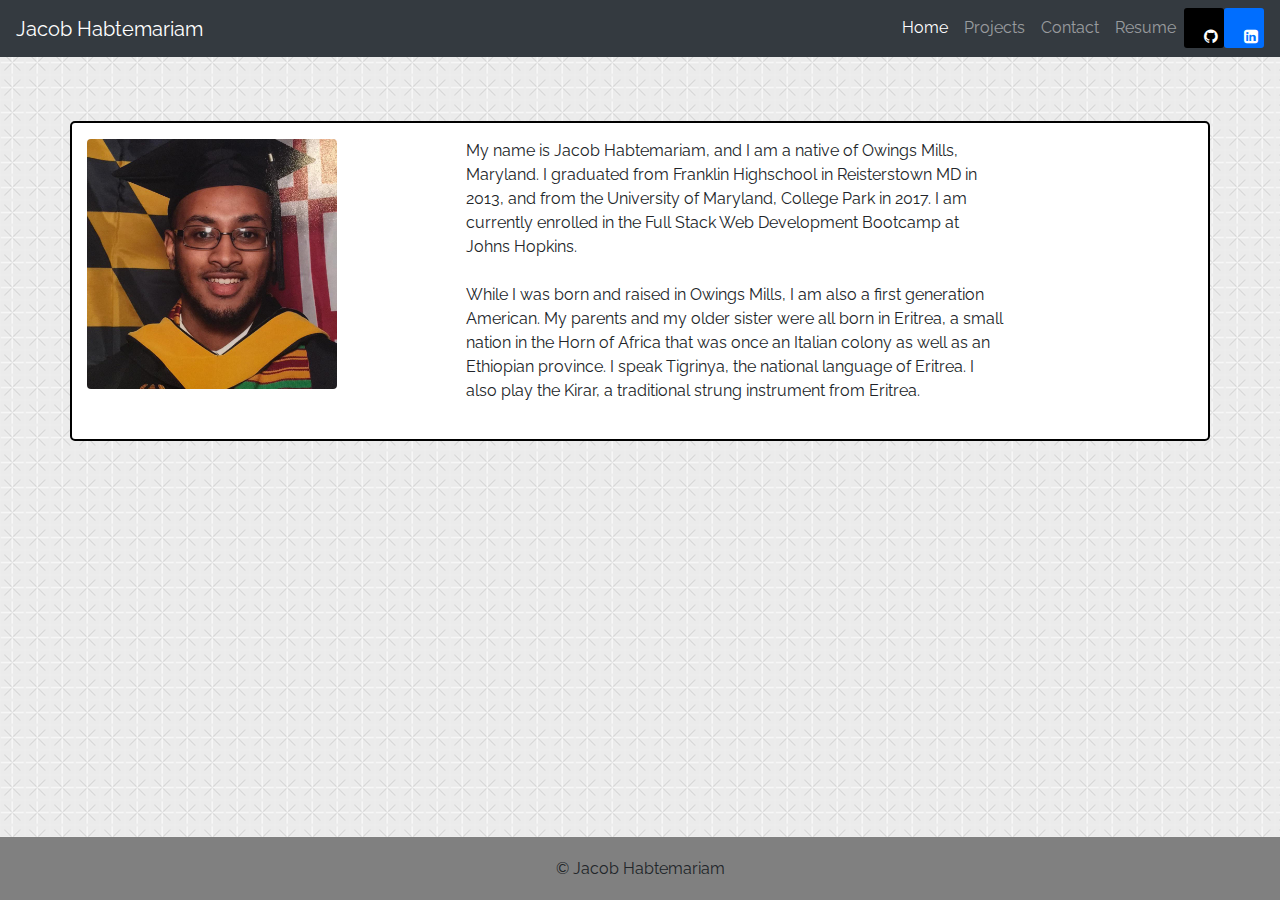
==== index.html @ 730be419 "css tweaks" ====
<!DOCTYPE html>
<html lang="en">

<head>
    <meta charset="UTF-8">
    <meta name="viewport" content="width=device-width, initial-scale=1.0">
    <meta http-equiv="X-UA-Compatible" content="ie=edge">
    <title>Jacob's Portfolio</title>

    <!-- Import CSS -->
    <link rel="stylesheet" type="text/css" href="./assets/css/style.css">
    <!-- Import Google Font -->
    <link href="https://fonts.googleapis.com/css?family=Raleway&display=swap" rel="stylesheet">
    <!-- Import Font Awesome -->
    <link rel="stylesheet" href="https://cdnjs.cloudflare.com/ajax/libs/font-awesome/4.7.0/css/font-awesome.min.css">
    <!-- Import Bootstrap -->
    <link rel="stylesheet" href="https://stackpath.bootstrapcdn.com/bootstrap/4.4.1/css/bootstrap.min.css" integrity="sha384-Vkoo8x4CGsO3+Hhxv8T/Q5PaXtkKtu6ug5TOeNV6gBiFeWPGFN9MuhOf23Q9Ifjh" crossorigin="anonymous">


</head>

<body>
    <nav class="navbar navbar-expand-lg navbar-dark bg-dark">
        <a class="navbar-brand" href="./index.html">Jacob Habtemariam</a>
        <button class="navbar-toggler" type="button" data-toggle="collapse" data-target="#navbarNav" aria-controls="navbarNav" aria-expanded="false" aria-label="Toggle navigation">
                          <span class="navbar-toggler-icon"></span>
                        </button>
        <div class="collapse navbar-collapse" id="navbarNav">
            <ul class="navbar-nav ml-auto">
                <li class="nav-item active">
                    <a class="nav-link" href="./index.html">Home </a>
                </li>
                <li class="nav-item">
                    <a class="nav-link" href="./projects.html">Projects</a>
                </li>
                <li class="nav-item">
                    <a class="nav-link" href="./contact.html">Contact <span class="sr-only">(current)</span></a>
                </li>
                <li class="nav-item">
                    <a class="nav-link" href="https://drive.google.com/file/d/1t6vtmh7wUtiWyu76yQDT3adiXSbrDfna/view?usp=sharing" target="_blank">Resume</a>
                </li>
                <li class="nav-item">
                    <a href="https://www.github.com/JEmnetu" target="_blank" class="fa fa-github"></a>
                </li>
                <li class="nav-item">
                    <a href="https://www.linkedin.com/in/habtemariamje/" target="_blank" class="fa fa-linkedin-square"></a>
                </li>

            </ul>
        </div>
    </nav>

    <div class="container">
        <div class="row">
            <div class="col-sm-12 col-md-12 main-content">
                <div class="row">
                    <div class="col-xs-12 col-sm-12 col-md-4">
                        <img src="./assets/images/Profile_Pic.png" alt="Profile Picture" height="250px" width="250px" id="profilePic">
                    </div>
                    <div class="col-xs-12 col-sm-12 col-md-6">
                        <p id="main-paragraph">My name is Jacob Habtemariam, and I am a native of Owings Mills, Maryland. I graduated from Franklin Highschool in Reisterstown MD in 2013, and from the University of Maryland, College Park in 2017. I am currently enrolled in the
                            Full Stack Web Development Bootcamp at Johns Hopkins.

                            <br>
                            <br> While I was born and raised in Owings Mills, I am also a first generation American. My parents and my older sister were all born in Eritrea, a small nation in the Horn of Africa that was once an Italian colony as well
                            as an Ethiopian province. I speak Tigrinya, the national language of Eritrea. I also play the Kirar, a traditional strung instrument from Eritrea.
                        </p>
                    </div>
                </div>

            </div>
        </div>


    </div>
    <footer class=" footer fixed-bottom">
        <p>&copy; Jacob Habtemariam</p>
    </footer>
    <!-- Import Jquery -->
    <script src="https://code.jquery.com/jquery-3.4.1.js" integrity="sha256-WpOohJOqMqqyKL9FccASB9O0KwACQJpFTUBLTYOVvVU=" crossorigin="anonymous"></script>
    <script src="https://code.jquery.com/jquery-3.3.1.slim.min.js" integrity="sha384-q8i/X+965DzO0rT7abK41JStQIAqVgRVzpbzo5smXKp4YfRvH+8abtTE1Pi6jizo" crossorigin="anonymous"></script>
    <script src="https://cdnjs.cloudflare.com/ajax/libs/popper.js/1.14.7/umd/popper.min.js" integrity="sha384-UO2eT0CpHqdSJQ6hJty5KVphtPhzWj9WO1clHTMGa3JDZwrnQq4sF86dIHNDz0W1" crossorigin="anonymous"></script>
    <script src="https://stackpath.bootstrapcdn.com/bootstrap/4.3.1/js/bootstrap.min.js" integrity="sha384-JjSmVgyd0p3pXB1rRibZUAYoIIy6OrQ6VrjIEaFf/nJGzIxFDsf4x0xIM+B07jRM" crossorigin="anonymous"></script>
</body>

</html>
---- assets/css/style.css ----
* {
    font-family: 'Raleway', sans-serif
}

.container {
    overflow-y: auto;
}

body {
    background-image: url("../images/criss-cross.png");
}

#brand {
    color: white;
}

.main-content {
    background-color: white;
    border: solid 2px black;
    margin-top: 4em;
    height: 20em;
    overflow-y: auto;
    border-radius: 5px;
}

.main-contact {
    margin-top: 4em;
    background-color: white;
    padding-bottom: 4em;
    padding-top: 1em;
    border: solid 2px black;
    border-radius: 5px;
    /*border: solid 2px black;
    margin-top: 7em;
    height: 20em;
    padding-left: 10em;
    padding-right: 5em; */
}

#mainProjects {
    margin-top: 1em;
}

#contactHead {
    margin-left: 1em;
}

#profilePic {
    margin-top: 1em;
    border-radius: 4px;
}

#main-paragraph {
    margin-top: 1em;
}

.fa {
    padding: 20px;
    font-size: 30px;
    width: 30px;
    height: 30px;
    text-align: center;
    text-decoration: none;
    border-radius: 3px;
}

.fa:hover {
    opacity: 0.7;
}


/* Linkedin  */

.fa-linkedin-square {
    background: rgb(0, 110, 255);
    color: white;
}


/* Github */

.fa-github {
    background: black;
    color: white;
}

.footer {
    /* position: fixed;
    bottom: 0;
    width: 100%; */
    background-color: gray;
    height: 7%;
}

.footer p {
    margin-top: 20px;
    text-align: center;
}

.card-group {
    margin-top: 3em;
    border-radius: 8px;
}

.card-img-top {
    border: solid 2px black;
    border-radius: 5px;
    height: 300px;
    width: 200px;
}

#contactSubmit {
    margin-top: 1em;
}

#socialLinks {
    margin-top: 1em;
    text-align: center;
}


/* textarea {
    height: 10em;
} */

@media only screen and (max-width: 767px) {
    .main-content {
        height: 40em;
        overflow: hidden;
        margin-bottom: 5em;
    }
}

@media only screen and (min-width: 768px) and (max-width: 991px) {
    #main-paragraph {
        margin-left: 3em;
        margin-bottom: 5em;
        height: 60em;
    }
}
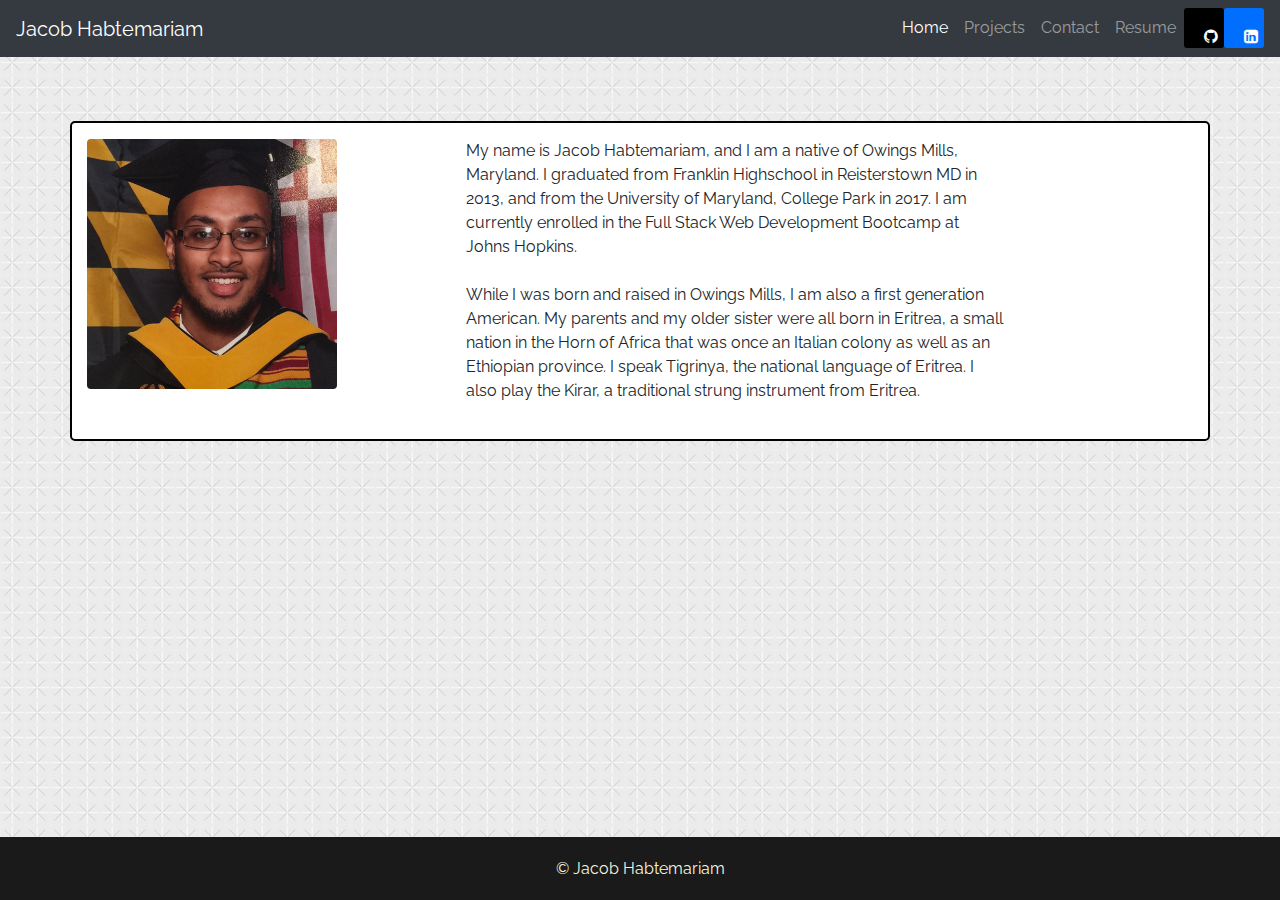
==== commit cd33c34a: "adjusted media queries" ====
--- a/index.html
+++ b/index.html
@@ -52,7 +52,7 @@
 
     <div class="container">
         <div class="row">
-            <div class="col-sm-12 col-md-12 main-content">
+            <div class="col-sm-12 col-md-12 main-content" id="indexMain">
                 <div class="row">
                     <div class="col-xs-12 col-sm-12 col-md-4">
                         <img src="./assets/images/Profile_Pic.png" alt="Profile Picture" height="250px" width="250px" id="profilePic">
--- a/assets/css/style.css
+++ b/assets/css/style.css
@@ -13,6 +13,11 @@
 #brand {
     color: white;
 }
+
+
+/* .navbar {
+    background-color: crimson;
+} */
 
 .main-content {
     background-color: white;
@@ -88,13 +93,14 @@
     /* position: fixed;
     bottom: 0;
     width: 100%; */
-    background-color: gray;
+    background-color: rgb(26, 26, 26);
     height: 7%;
 }
 
 .footer p {
     margin-top: 20px;
     text-align: center;
+    color: beige;
 }
 
 .card-group {
@@ -125,7 +131,11 @@
 
 @media only screen and (max-width: 767px) {
     .main-content {
-        height: 40em;
+        height: 45em;
+        overflow: hidden;
+        margin-bottom: 5em;
+    }
+    #mainProjects {
         overflow: hidden;
         margin-bottom: 5em;
     }
@@ -137,4 +147,8 @@
         margin-bottom: 5em;
         height: 60em;
     }
+    #indexMain {
+        height: 33em;
+        overflow-y: hidden;
+    }
 }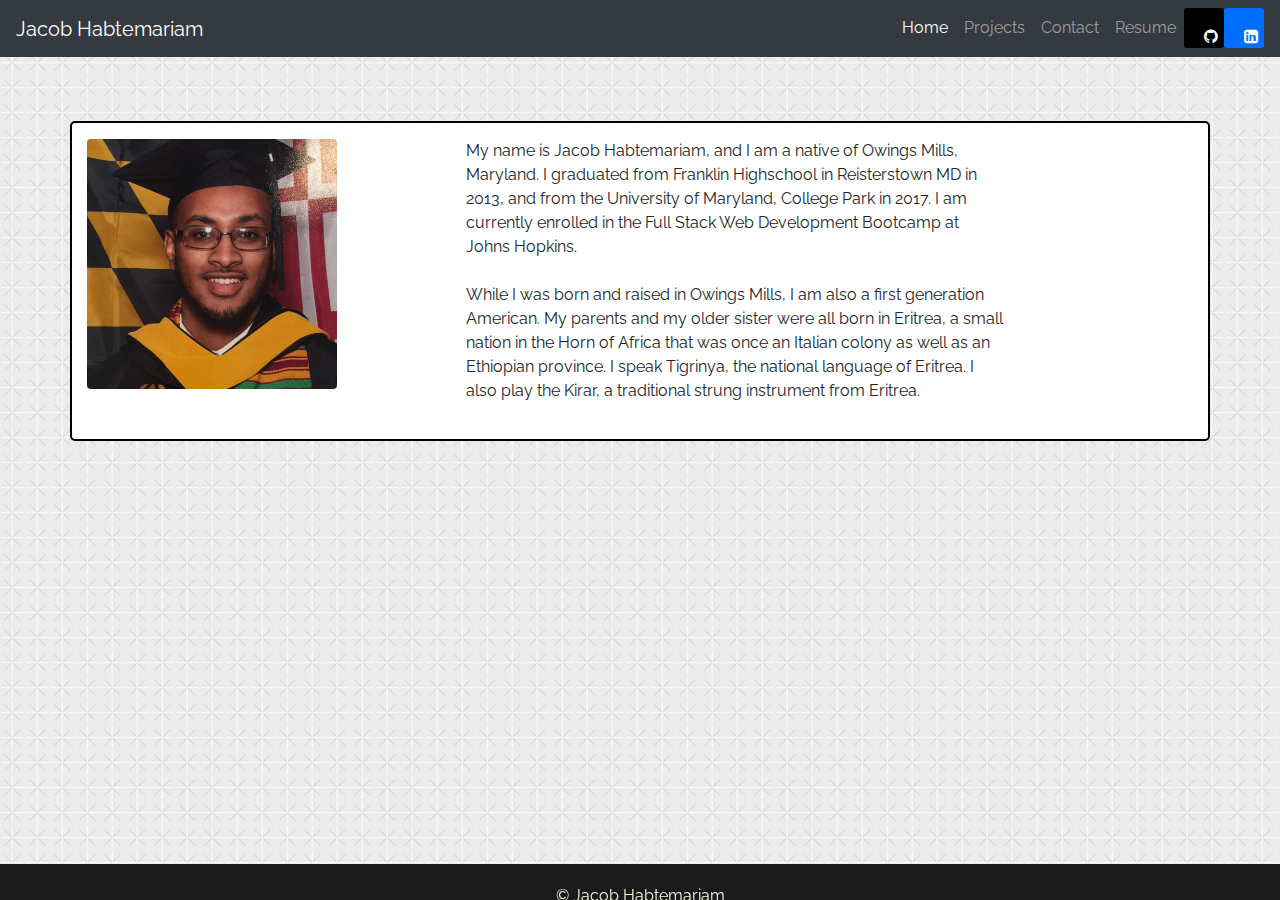
==== commit 12d6016c: "Updated resume link" ====
--- a/index.html
+++ b/index.html
@@ -37,7 +37,7 @@
                     <a class="nav-link" href="./contact.html">Contact <span class="sr-only">(current)</span></a>
                 </li>
                 <li class="nav-item">
-                    <a class="nav-link" href="https://drive.google.com/file/d/1t6vtmh7wUtiWyu76yQDT3adiXSbrDfna/view?usp=sharing" target="_blank">Resume</a>
+                    <a class="nav-link" href="https://drive.google.com/file/d/18k_tYKryPr2Yr9CuPadaUViiDOGwsMZ5/view?usp=sharing" target="_blank">Resume</a>
                 </li>
                 <li class="nav-item">
                     <a href="https://www.github.com/JEmnetu" target="_blank" class="fa fa-github"></a>
--- a/assets/css/style.css
+++ b/assets/css/style.css
@@ -44,6 +44,7 @@
 
 #mainProjects {
     margin-top: 1em;
+    margin-bottom: 7em;
 }
 
 #contactHead {
@@ -94,7 +95,7 @@
     bottom: 0;
     width: 100%; */
     background-color: rgb(26, 26, 26);
-    height: 7%;
+    height: 4%;
 }
 
 .footer p {
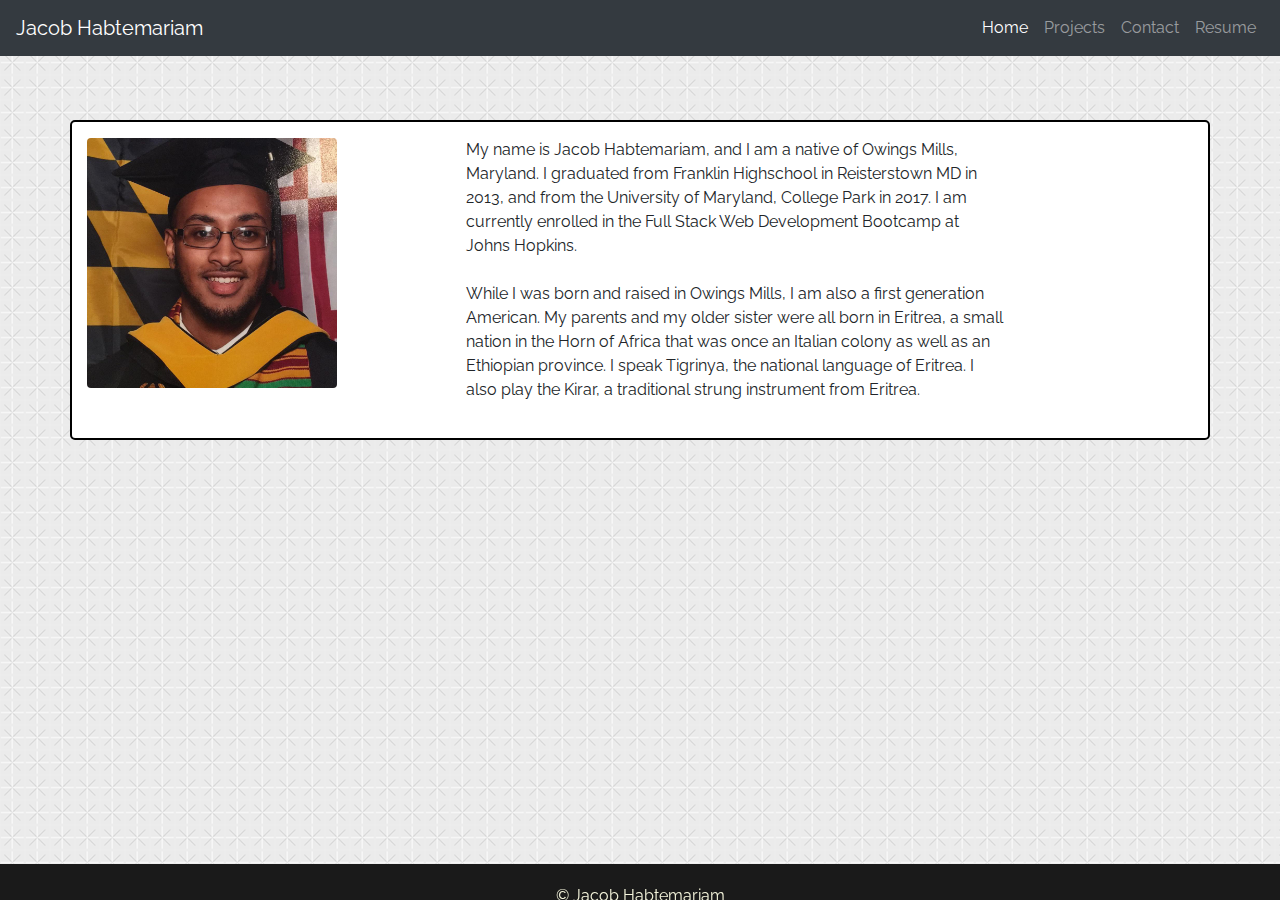
==== commit c5d3ba8a: "removed social media links from nav bar" ====
--- a/index.html
+++ b/index.html
@@ -39,12 +39,7 @@
                 <li class="nav-item">
                     <a class="nav-link" href="https://drive.google.com/file/d/18k_tYKryPr2Yr9CuPadaUViiDOGwsMZ5/view?usp=sharing" target="_blank">Resume</a>
                 </li>
-                <li class="nav-item">
-                    <a href="https://www.github.com/JEmnetu" target="_blank" class="fa fa-github"></a>
-                </li>
-                <li class="nav-item">
-                    <a href="https://www.linkedin.com/in/habtemariamje/" target="_blank" class="fa fa-linkedin-square"></a>
-                </li>
+
 
             </ul>
         </div>
--- a/assets/css/style.css
+++ b/assets/css/style.css
@@ -60,14 +60,15 @@
     margin-top: 1em;
 }
 
-.fa {
+.fab {
     padding: 20px;
     font-size: 30px;
-    width: 30px;
-    height: 30px;
+    width: 70px;
+    height: 70px;
     text-align: center;
     text-decoration: none;
     border-radius: 3px;
+    text-align: center;
 }
 
 .fa:hover {
@@ -77,7 +78,7 @@
 
 /* Linkedin  */
 
-.fa-linkedin-square {
+.fa-linkedin {
     background: rgb(0, 110, 255);
     color: white;
 }
@@ -88,6 +89,10 @@
 .fa-github {
     background: black;
     color: white;
+    margin-right: 3em;
+    /* height: 30px;
+    width: 30px;
+    border-radius: 6px; */
 }
 
 .footer {
@@ -125,6 +130,10 @@
     text-align: center;
 }
 
+#icon-group {
+    margin-left: 25em;
+}
+
 
 /* textarea {
     height: 10em;
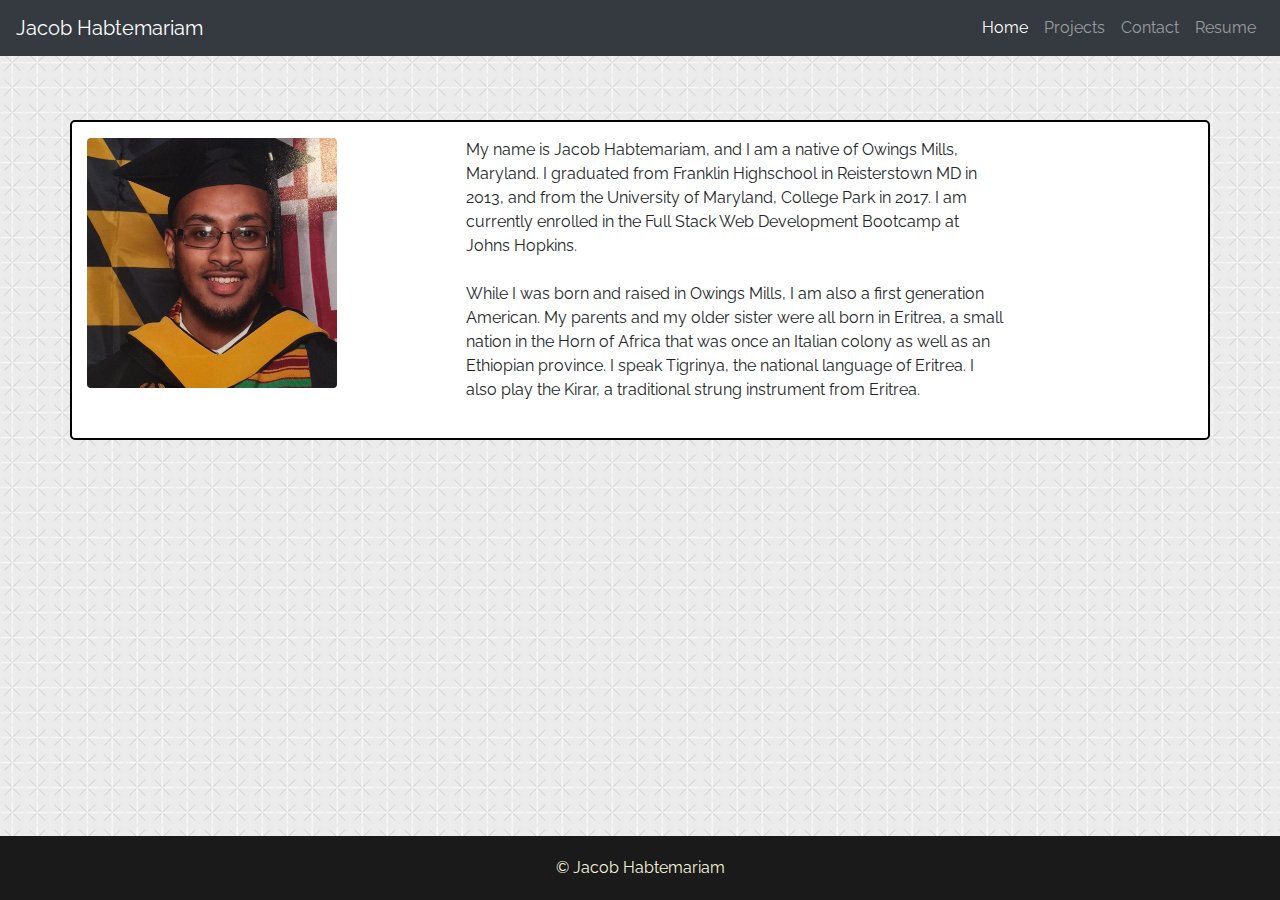
==== commit 359ce257: "corrected sticky footers" ====
--- a/index.html
+++ b/index.html
@@ -20,55 +20,57 @@
 </head>
 
 <body>
-    <nav class="navbar navbar-expand-lg navbar-dark bg-dark">
-        <a class="navbar-brand" href="./index.html">Jacob Habtemariam</a>
-        <button class="navbar-toggler" type="button" data-toggle="collapse" data-target="#navbarNav" aria-controls="navbarNav" aria-expanded="false" aria-label="Toggle navigation">
-                          <span class="navbar-toggler-icon"></span>
-                        </button>
-        <div class="collapse navbar-collapse" id="navbarNav">
-            <ul class="navbar-nav ml-auto">
-                <li class="nav-item active">
-                    <a class="nav-link" href="./index.html">Home </a>
-                </li>
-                <li class="nav-item">
-                    <a class="nav-link" href="./projects.html">Projects</a>
-                </li>
-                <li class="nav-item">
-                    <a class="nav-link" href="./contact.html">Contact <span class="sr-only">(current)</span></a>
-                </li>
-                <li class="nav-item">
-                    <a class="nav-link" href="https://drive.google.com/file/d/18k_tYKryPr2Yr9CuPadaUViiDOGwsMZ5/view?usp=sharing" target="_blank">Resume</a>
-                </li>
+    <div id="mainTest">
+        <nav class="navbar navbar-expand-lg navbar-dark bg-dark">
+            <a class="navbar-brand" href="./index.html">Jacob Habtemariam</a>
+            <button class="navbar-toggler" type="button" data-toggle="collapse" data-target="#navbarNav" aria-controls="navbarNav" aria-expanded="false" aria-label="Toggle navigation">
+                            <span class="navbar-toggler-icon"></span>
+                            </button>
+            <div class="collapse navbar-collapse" id="navbarNav">
+                <ul class="navbar-nav ml-auto">
+                    <li class="nav-item active">
+                        <a class="nav-link" href="./index.html">Home </a>
+                    </li>
+                    <li class="nav-item">
+                        <a class="nav-link" href="./projects.html">Projects</a>
+                    </li>
+                    <li class="nav-item">
+                        <a class="nav-link" href="./contact.html">Contact <span class="sr-only">(current)</span></a>
+                    </li>
+                    <li class="nav-item">
+                        <a class="nav-link" href="https://drive.google.com/file/d/18k_tYKryPr2Yr9CuPadaUViiDOGwsMZ5/view?usp=sharing" target="_blank">Resume</a>
+                    </li>
 
 
-            </ul>
-        </div>
-    </nav>
+                </ul>
+            </div>
+        </nav>
 
-    <div class="container">
-        <div class="row">
-            <div class="col-sm-12 col-md-12 main-content" id="indexMain">
-                <div class="row">
-                    <div class="col-xs-12 col-sm-12 col-md-4">
-                        <img src="./assets/images/Profile_Pic.png" alt="Profile Picture" height="250px" width="250px" id="profilePic">
+        <div class="container" style="padding-bottom: 4em;">
+            <div class="row">
+                <div class="col-sm-12 col-md-12 main-content" id="indexMain">
+                    <div class="row">
+                        <div class="col-xs-12 col-sm-12 col-md-4">
+                            <img src="./assets/images/Profile_Pic.png" alt="Profile Picture" height="250px" width="250px" id="profilePic">
+                        </div>
+                        <div class="col-xs-12 col-sm-12 col-md-6">
+                            <p id="main-paragraph">My name is Jacob Habtemariam, and I am a native of Owings Mills, Maryland. I graduated from Franklin Highschool in Reisterstown MD in 2013, and from the University of Maryland, College Park in 2017. I am currently enrolled
+                                in the Full Stack Web Development Bootcamp at Johns Hopkins.
+
+                                <br>
+                                <br> While I was born and raised in Owings Mills, I am also a first generation American. My parents and my older sister were all born in Eritrea, a small nation in the Horn of Africa that was once an Italian colony as well
+                                as an Ethiopian province. I speak Tigrinya, the national language of Eritrea. I also play the Kirar, a traditional strung instrument from Eritrea.
+                            </p>
+                        </div>
                     </div>
-                    <div class="col-xs-12 col-sm-12 col-md-6">
-                        <p id="main-paragraph">My name is Jacob Habtemariam, and I am a native of Owings Mills, Maryland. I graduated from Franklin Highschool in Reisterstown MD in 2013, and from the University of Maryland, College Park in 2017. I am currently enrolled in the
-                            Full Stack Web Development Bootcamp at Johns Hopkins.
 
-                            <br>
-                            <br> While I was born and raised in Owings Mills, I am also a first generation American. My parents and my older sister were all born in Eritrea, a small nation in the Horn of Africa that was once an Italian colony as well
-                            as an Ethiopian province. I speak Tigrinya, the national language of Eritrea. I also play the Kirar, a traditional strung instrument from Eritrea.
-                        </p>
-                    </div>
                 </div>
-
             </div>
-        </div>
 
 
+        </div>
     </div>
-    <footer class=" footer fixed-bottom">
+    <footer class="footer fixed-bottom">
         <p>&copy; Jacob Habtemariam</p>
     </footer>
     <!-- Import Jquery -->
--- a/assets/css/style.css
+++ b/assets/css/style.css
@@ -8,6 +8,11 @@
 
 body {
     background-image: url("../images/criss-cross.png");
+}
+
+html,
+body {
+    height: 100%;
 }
 
 #brand {
@@ -40,11 +45,17 @@
     height: 20em;
     padding-left: 10em;
     padding-right: 5em; */
+    padding-bottom: 4em;
+}
+
+#wrapper {
+    min-height: 100%;
 }
 
 #mainProjects {
     margin-top: 1em;
     margin-bottom: 7em;
+    padding-bottom: 4em;
 }
 
 #contactHead {
@@ -65,13 +76,13 @@
     font-size: 30px;
     width: 70px;
     height: 70px;
-    text-align: center;
+    /* text-align: center; */
     text-decoration: none;
     border-radius: 3px;
     text-align: center;
 }
 
-.fa:hover {
+.fab:hover {
     opacity: 0.7;
 }
 
@@ -89,7 +100,7 @@
 .fa-github {
     background: black;
     color: white;
-    margin-right: 3em;
+    /* margin-right: 3em; */
     /* height: 30px;
     width: 30px;
     border-radius: 6px; */
@@ -100,7 +111,10 @@
     bottom: 0;
     width: 100%; */
     background-color: rgb(26, 26, 26);
-    height: 4%;
+    height: 4em;
+    margin-top: -4em;
+    position: relative;
+    clear: both;
 }
 
 .footer p {
@@ -134,6 +148,10 @@
     margin-left: 25em;
 }
 
+#mainTest {
+    min-height: 100%;
+}
+
 
 /* textarea {
     height: 10em;
